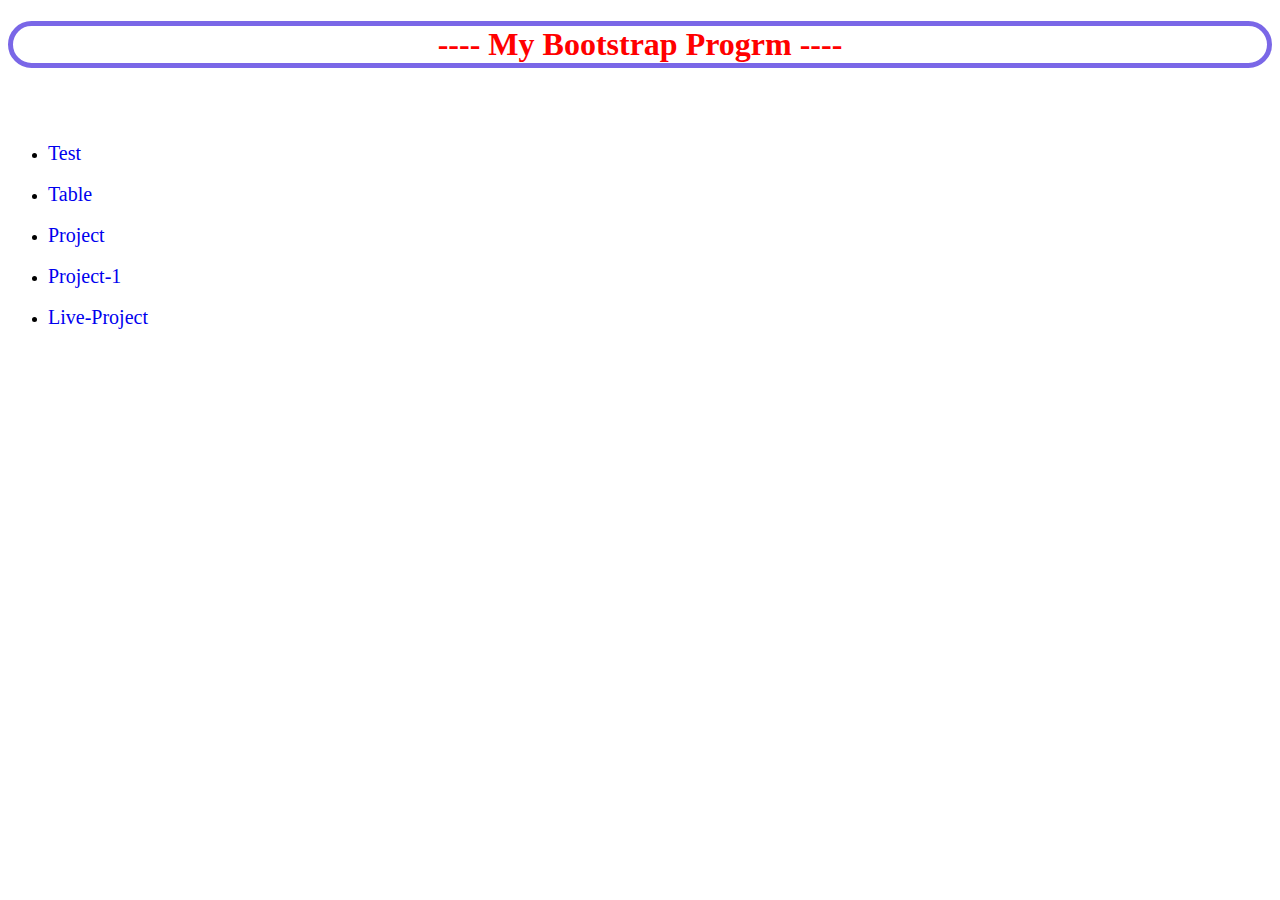
==== index.html @ ba909c85 "bootstrap" ====
<!DOCTYPE html>
<html lang="en">
<head>
    <meta charset="UTF-8">
    <meta name="viewport" content="width=device-width, initial-scale=1.0">
    <title>Bootstrap</title>
    <style>
        h1
        {
            color: red;
            border: 5px solid rgb(122, 103, 231);
            border-radius: 50px;
        }
        a
        {
            text-decoration: none;
            font-size: 20px;
        }
    </style>
</head>
<body>
    <h1 style="text-align: center;">---- My Bootstrap Progrm ----</h1>
    <br><br>
    <ul>
        <li><a href="/Test/index.html">Test</a><br><br></li>
        <li><a href="/Table/index.html">Table</a><br><br></li>
        <li><a href="/Project/index.html">Project</a><br><br></li>
        <li><a href="/project1/index.html">Project-1</a><br><br></li>
        <li><a href="/live/index.html">Live-Project</a><br><br></li>
    </ul>
</body>
</html>
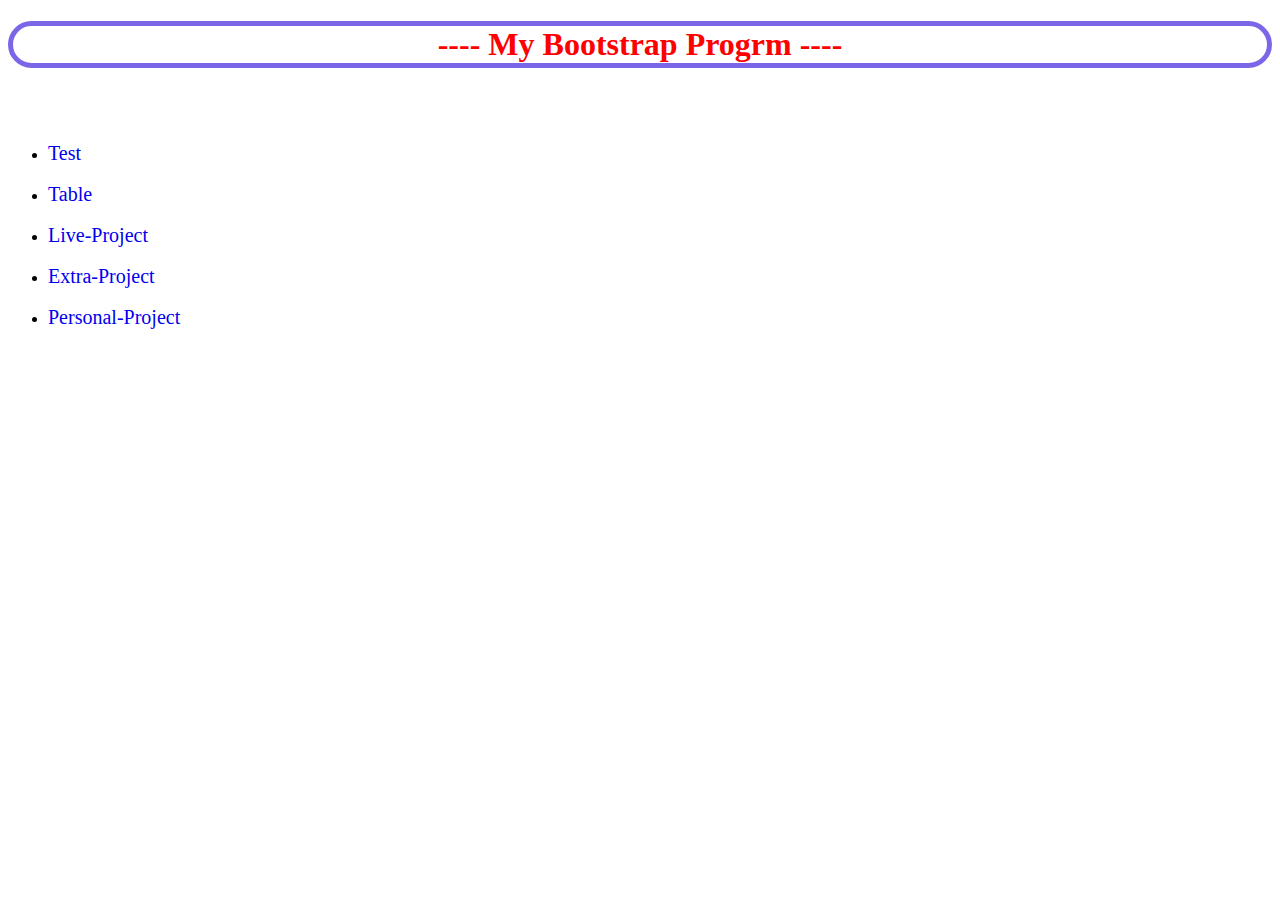
==== commit b8e76197: "bootstrap" ====
--- a/index.html
+++ b/index.html
@@ -24,9 +24,9 @@
     <ul>
         <li><a href="/Test/index.html">Test</a><br><br></li>
         <li><a href="/Table/index.html">Table</a><br><br></li>
-        <li><a href="/Project/index.html">Project</a><br><br></li>
-        <li><a href="/project1/index.html">Project-1</a><br><br></li>
-        <li><a href="/live/index.html">Live-Project</a><br><br></li>
+        <li><a href="/Live-Project/index.html">Live-Project</a><br><br></li>
+        <li><a href="/Extra-Project/index.html">Extra-Project</a><br><br></li>
+        <li><a href="/Personal-Project/index.html">Personal-Project</a><br><br></li>
     </ul>
 </body>
 </html>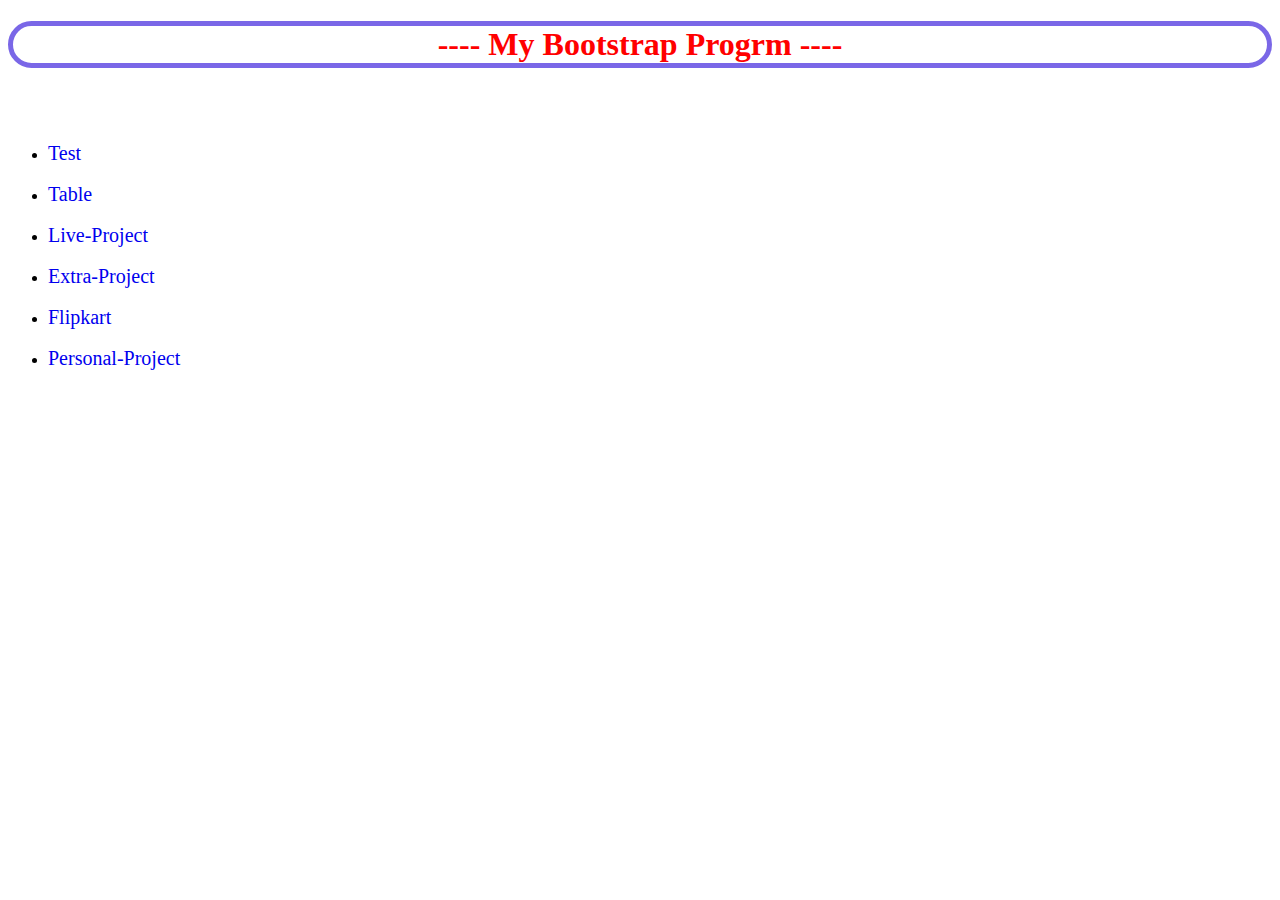
==== commit d6a8ac1b: "bootstrap" ====
--- a/index.html
+++ b/index.html
@@ -26,6 +26,7 @@
         <li><a href="/Table/index.html">Table</a><br><br></li>
         <li><a href="/Live-Project/index.html">Live-Project</a><br><br></li>
         <li><a href="/Extra-Project/index.html">Extra-Project</a><br><br></li>
+        <li><a href="/Flipkart/index.html">Flipkart</a><br><br></li>
         <li><a href="/Personal-Project/index.html">Personal-Project</a><br><br></li>
     </ul>
 </body>
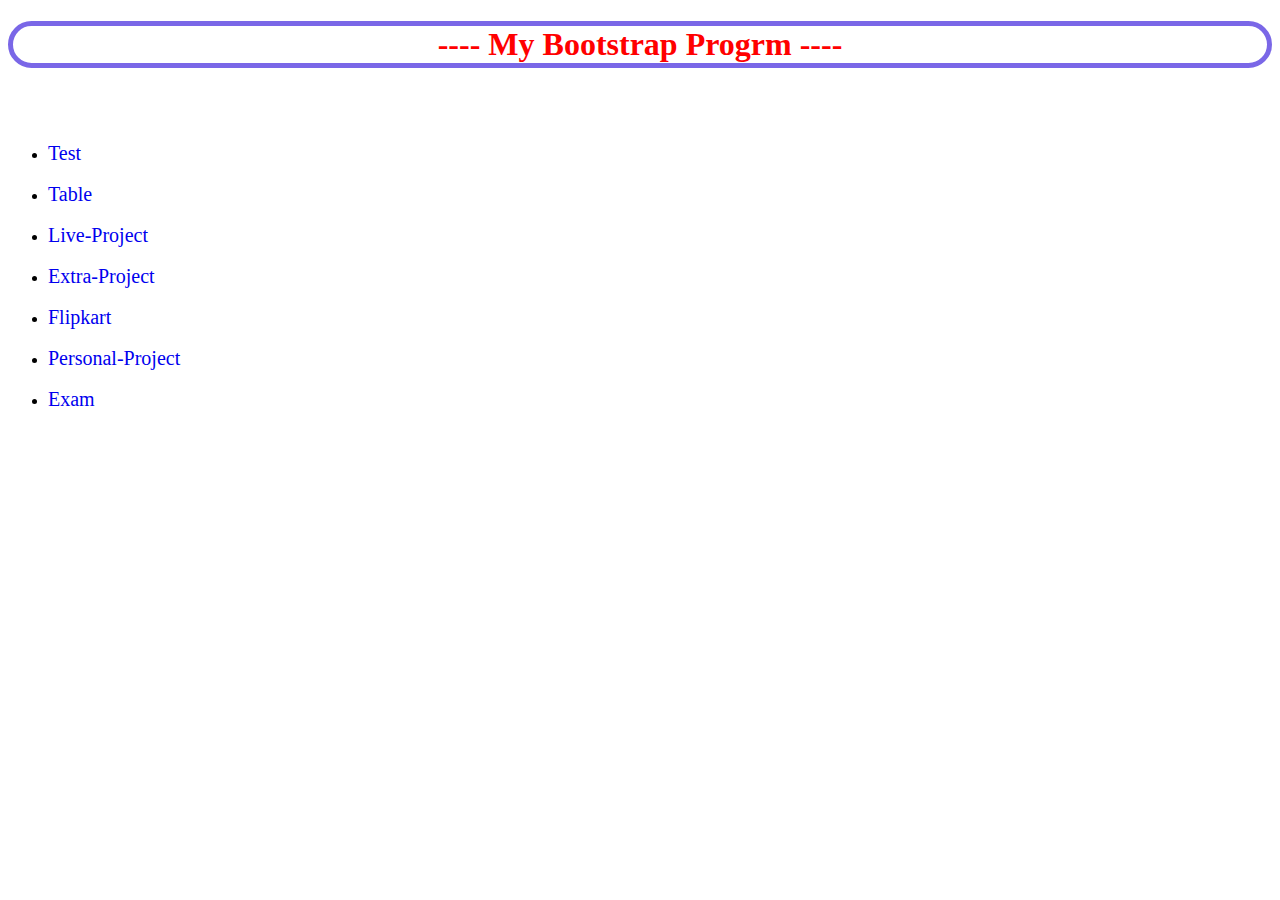
==== commit e9d05041: "bootstrap" ====
--- a/index.html
+++ b/index.html
@@ -28,6 +28,7 @@
         <li><a href="/Extra-Project/index.html">Extra-Project</a><br><br></li>
         <li><a href="/Flipkart/index.html">Flipkart</a><br><br></li>
         <li><a href="/Personal-Project/index.html">Personal-Project</a><br><br></li>
+        <li><a href="/Exam/index.html">Exam</a><br><br></li>
     </ul>
 </body>
 </html>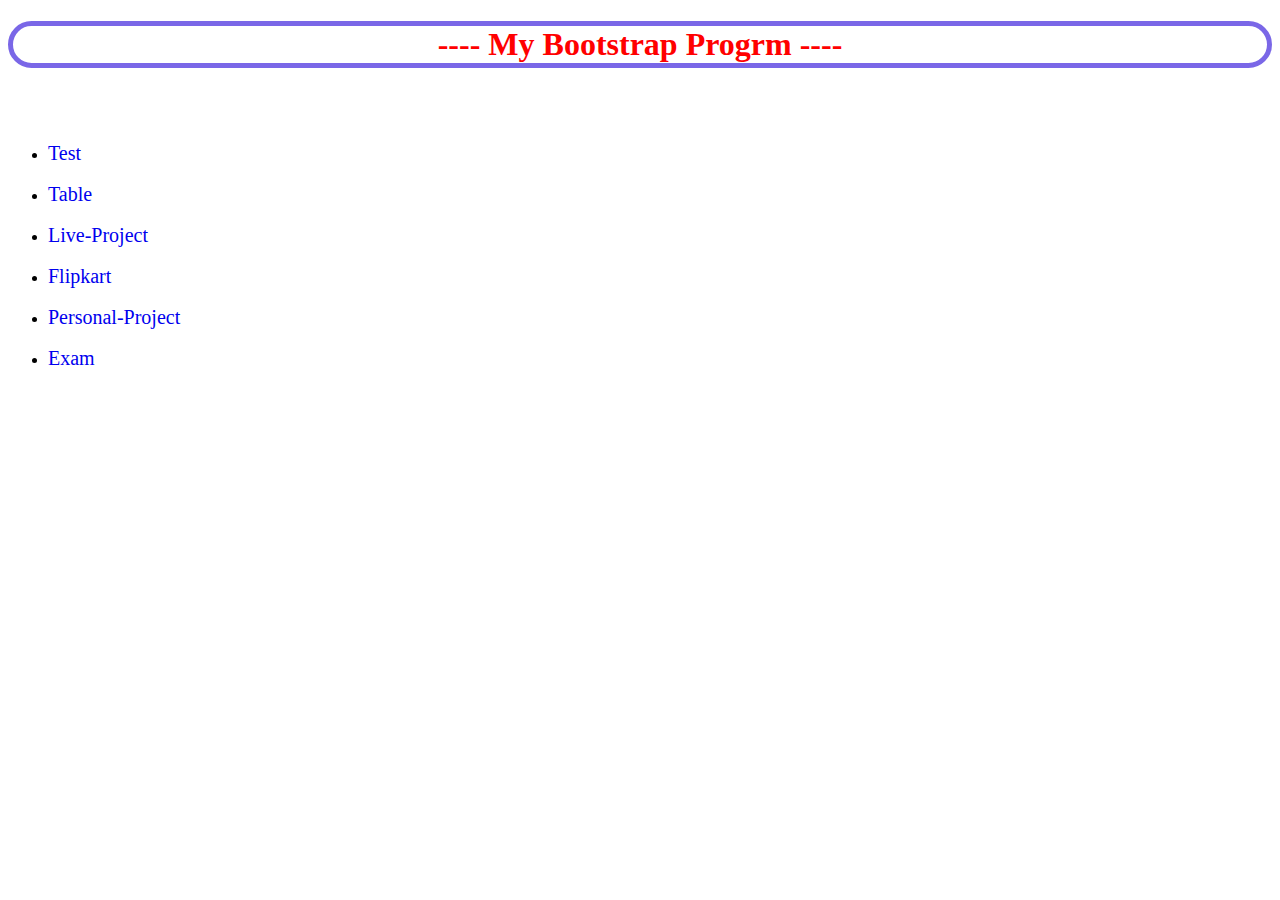
==== commit ffcd97e9: "bootstrap" ====
--- a/index.html
+++ b/index.html
@@ -25,7 +25,6 @@
         <li><a href="/Test/index.html">Test</a><br><br></li>
         <li><a href="/Table/index.html">Table</a><br><br></li>
         <li><a href="/Live-Project/index.html">Live-Project</a><br><br></li>
-        <li><a href="/Extra-Project/index.html">Extra-Project</a><br><br></li>
         <li><a href="/Flipkart/index.html">Flipkart</a><br><br></li>
         <li><a href="/Personal-Project/index.html">Personal-Project</a><br><br></li>
         <li><a href="/Exam/index.html">Exam</a><br><br></li>
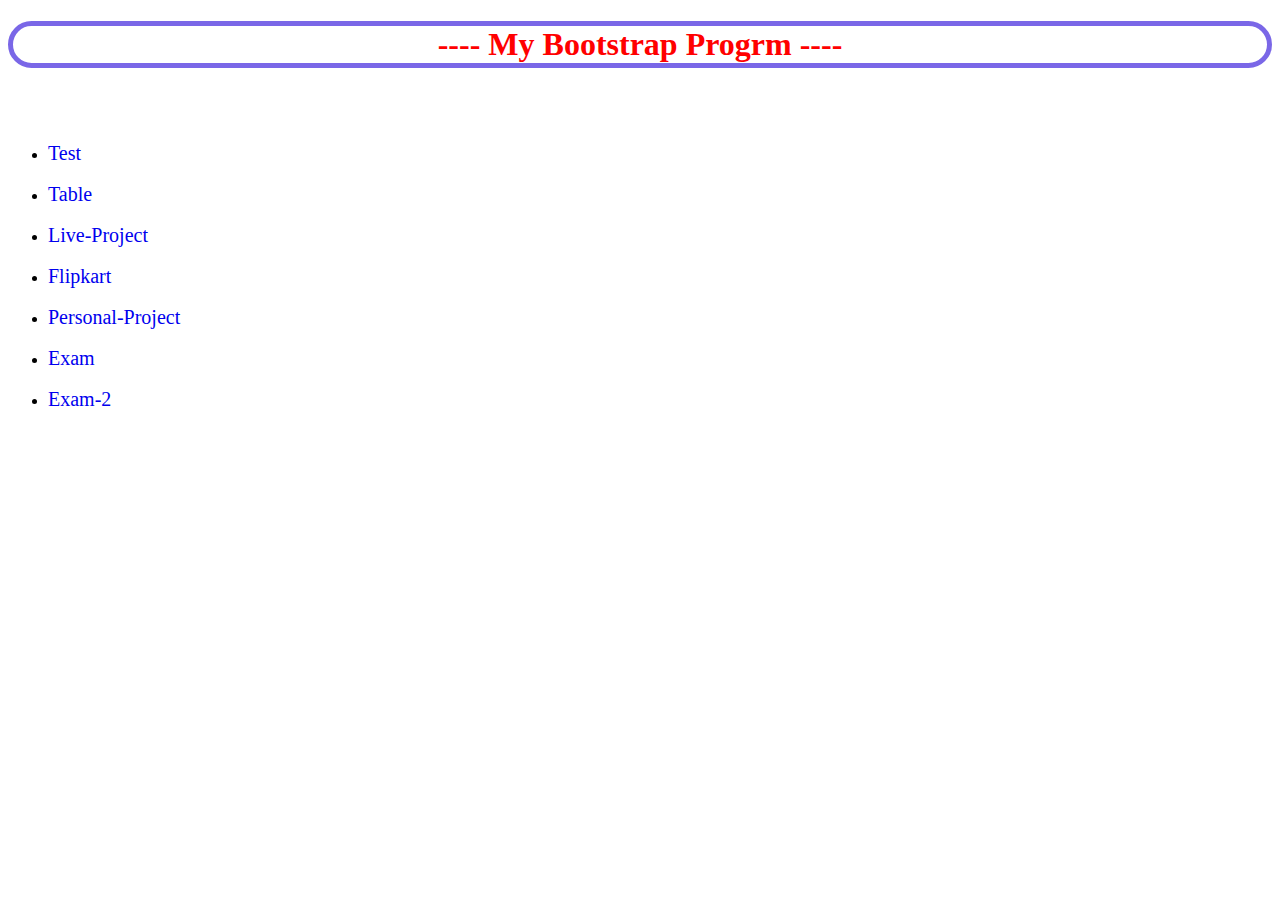
==== commit 41f94511: "bootstrap" ====
--- a/index.html
+++ b/index.html
@@ -28,6 +28,7 @@
         <li><a href="/Flipkart/index.html">Flipkart</a><br><br></li>
         <li><a href="/Personal-Project/index.html">Personal-Project</a><br><br></li>
         <li><a href="/Exam/index.html">Exam</a><br><br></li>
+        <li><a href="/Exam-2/index.html">Exam-2</a><br><br></li>
     </ul>
 </body>
 </html>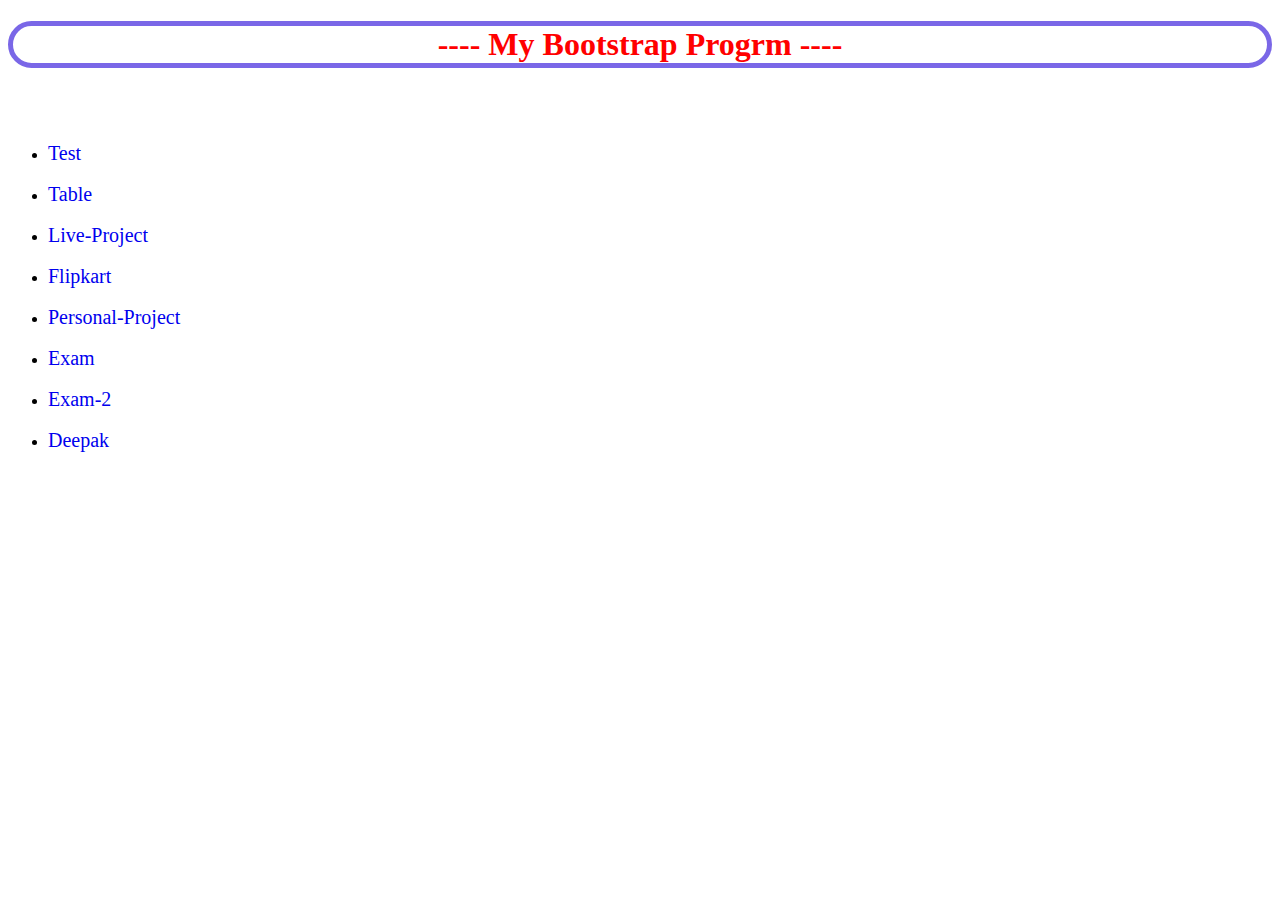
==== commit e2676294: "bootstrap" ====
--- a/index.html
+++ b/index.html
@@ -29,6 +29,7 @@
         <li><a href="/Personal-Project/index.html">Personal-Project</a><br><br></li>
         <li><a href="/Exam/index.html">Exam</a><br><br></li>
         <li><a href="/Exam-2/index.html">Exam-2</a><br><br></li>
+        <li><a href="/deepak/index.html">Deepak</a><br><br></li>
     </ul>
 </body>
 </html>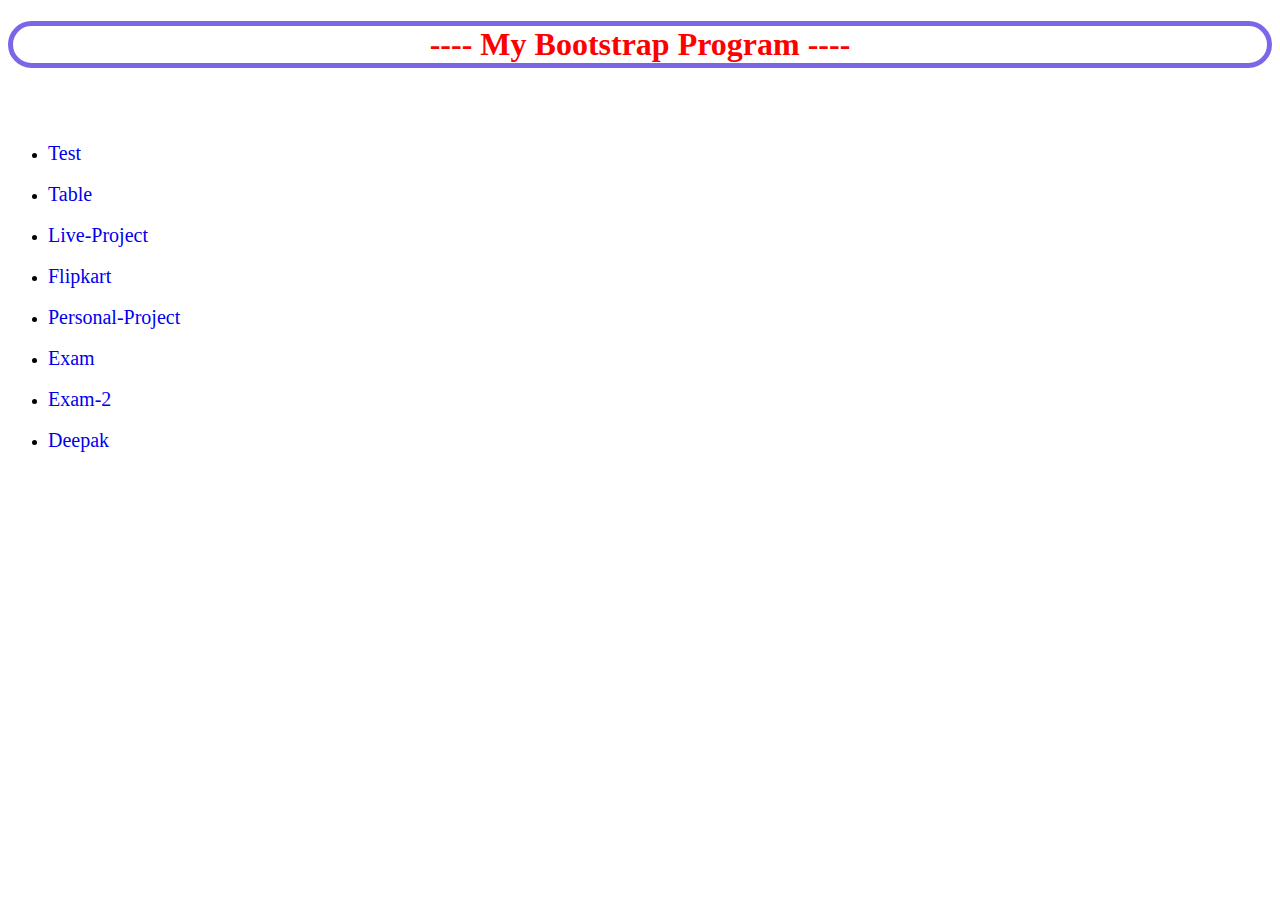
==== commit 64527e55: "bootstrap" ====
--- a/index.html
+++ b/index.html
@@ -19,7 +19,7 @@
     </style>
 </head>
 <body>
-    <h1 style="text-align: center;">---- My Bootstrap Progrm ----</h1>
+    <h1 style="text-align: center;">---- My Bootstrap Program ----</h1>
     <br><br>
     <ul>
         <li><a href="/Test/index.html">Test</a><br><br></li>
